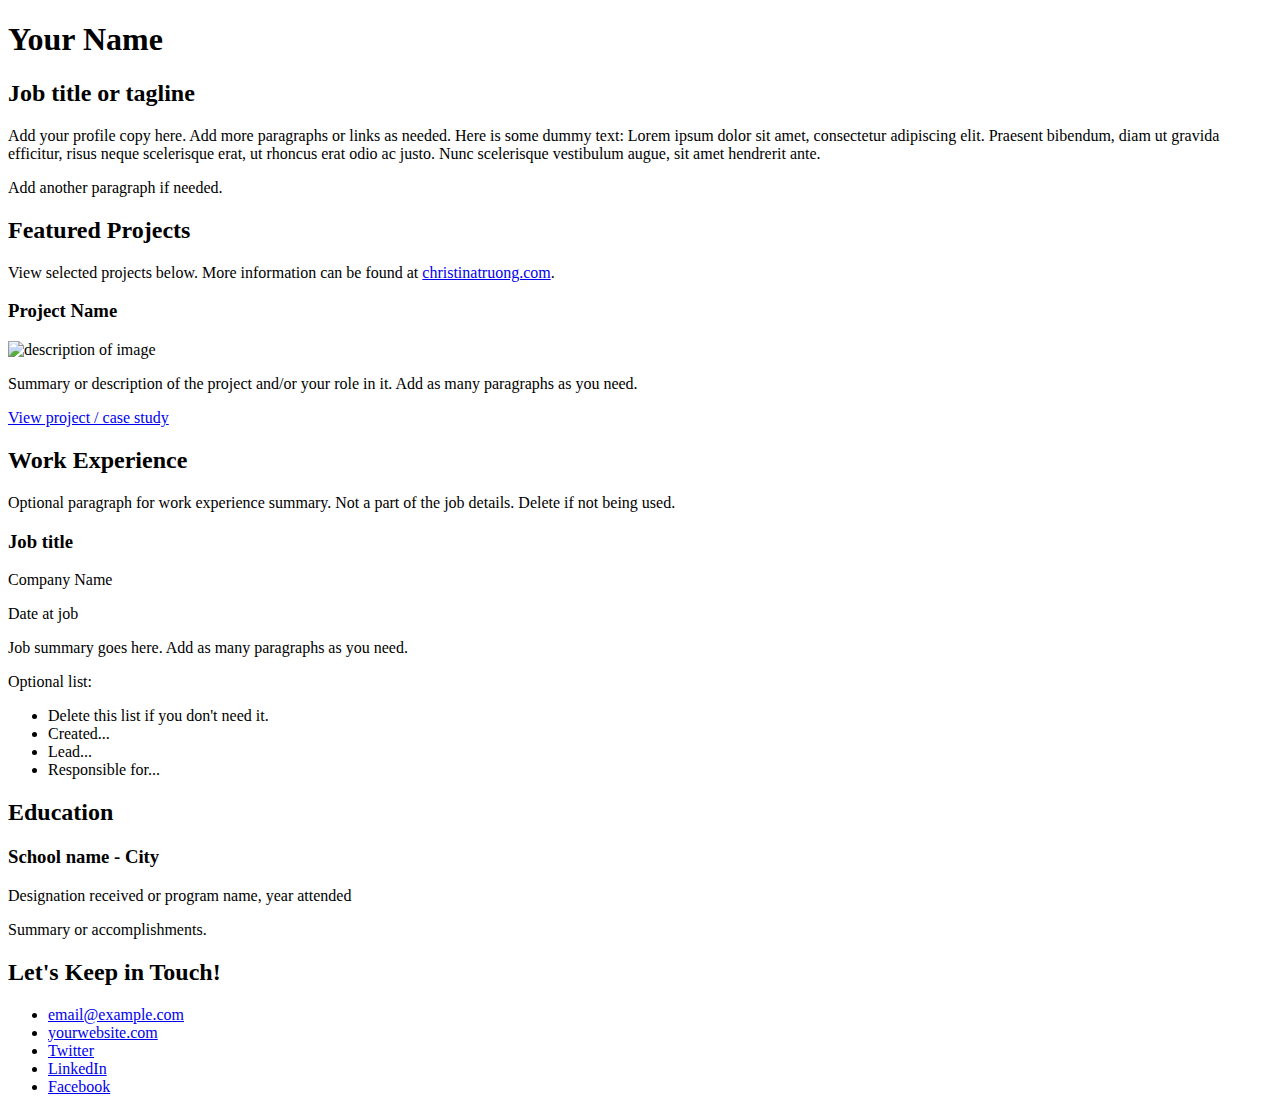
==== index.html @ f1bf8623 "Add files via upload" ====
<!DOCTYPE html>
<html lang="en">
  <head>
    <meta charset="UTF-8">
    <meta name="viewport" content="width=device-width, initial-scale=1.0">
    <title>Add a relevant page title</title>
  </head>
  <body>
    <main>
      <!-- ***********************  ABOUT / PROFILE  *********************** -->
      <header>
        <h1>Your Name</h1>
        <h2>Job title or tagline</h2>

        <p>Add your profile copy here. Add more paragraphs or links as needed. Here is some dummy text: Lorem ipsum dolor sit amet, consectetur adipiscing elit. Praesent bibendum, diam ut gravida efficitur, risus neque scelerisque erat, ut rhoncus erat odio ac justo. Nunc scelerisque vestibulum augue, sit amet hendrerit ante.</p>
        <p>Add another paragraph if needed.</p>
      </header>

      <!-- ********************  PROJECTS / PORTFOLIO  ********************* -->
      <section>
        <h2>Featured Projects</h2>
        <p>View selected projects below. More information can be found at <a href="http://christinatruong.com">christinatruong.com</a>.</p>

        <!-- Copy the whole <section> block to add more projects. -->
        <section>
          <h3>Project Name</h3>
          <img src="project-thumbnail.png" alt="description of image">
          <p>Summary or description of the project and/or your role in it. Add as many paragraphs as you need.</p>
          <a href="#" target="_blank">View project / case study</a>
        </section>
        <!-- End of Project block. -->
      </section>

      <!-- ***********************  WORK EXPERIENCE  *********************** -->
      <section>
        <h2>Work Experience</h2>
        <p>Optional paragraph for work experience summary. Not a part of the job details. Delete if not being used.</p>

        <!-- Copy this whole <section> block to add more jobs. -->
        <section>
          <h3>Job title</h3>
          <p>Company Name</p>
          <p>Date at job</p>
          <p>Job summary goes here. Add as many paragraphs as you need.</p>
          <p>Optional list:</p>
          <ul>
            <li>Delete this list if you don't need it.</li>
            <li>Created...</li>
            <li>Lead...</li>
            <li>Responsible for...</li>
          </ul>
        </section>
        <!-- End of Job block. -->
      </section>

      <!-- ******************  EDUCATION & CERTIFICATIONS ****************** -->
      <section>
        <h2>Education</h2>

        <!-- Copy this whole <section> block to add more schools. -->
        <section>
          <h3>School name - City</h3>
          <p>Designation received or program name, year attended</p>
          <p>Summary or accomplishments.</p>
        </section>
        <!-- End of School block. -->
      </section>

      <!-- *****************  CONTACT INFO / SOCIAL MEDIA  ***************** -->
      <footer>
        <h2>Let's Keep in Touch!</h2>

        <!-- Social media and contact links. Add or remove any networks. -->
        <ul>
          <li><a href="mailto:email@example.com">email@example.com</a></li>
          <li><a href="http://yourwebsite.com" target="_blank">yourwebsite.com</a></li>
          <li><a href="#" target="_blank">Twitter</a></li>
          <li><a href="#" target="_blank">LinkedIn</a></li>
          <li><a href="#" target="_blank">Facebook</a></li>
        </ul>
      </footer>
    </main>
  </body>
</html>
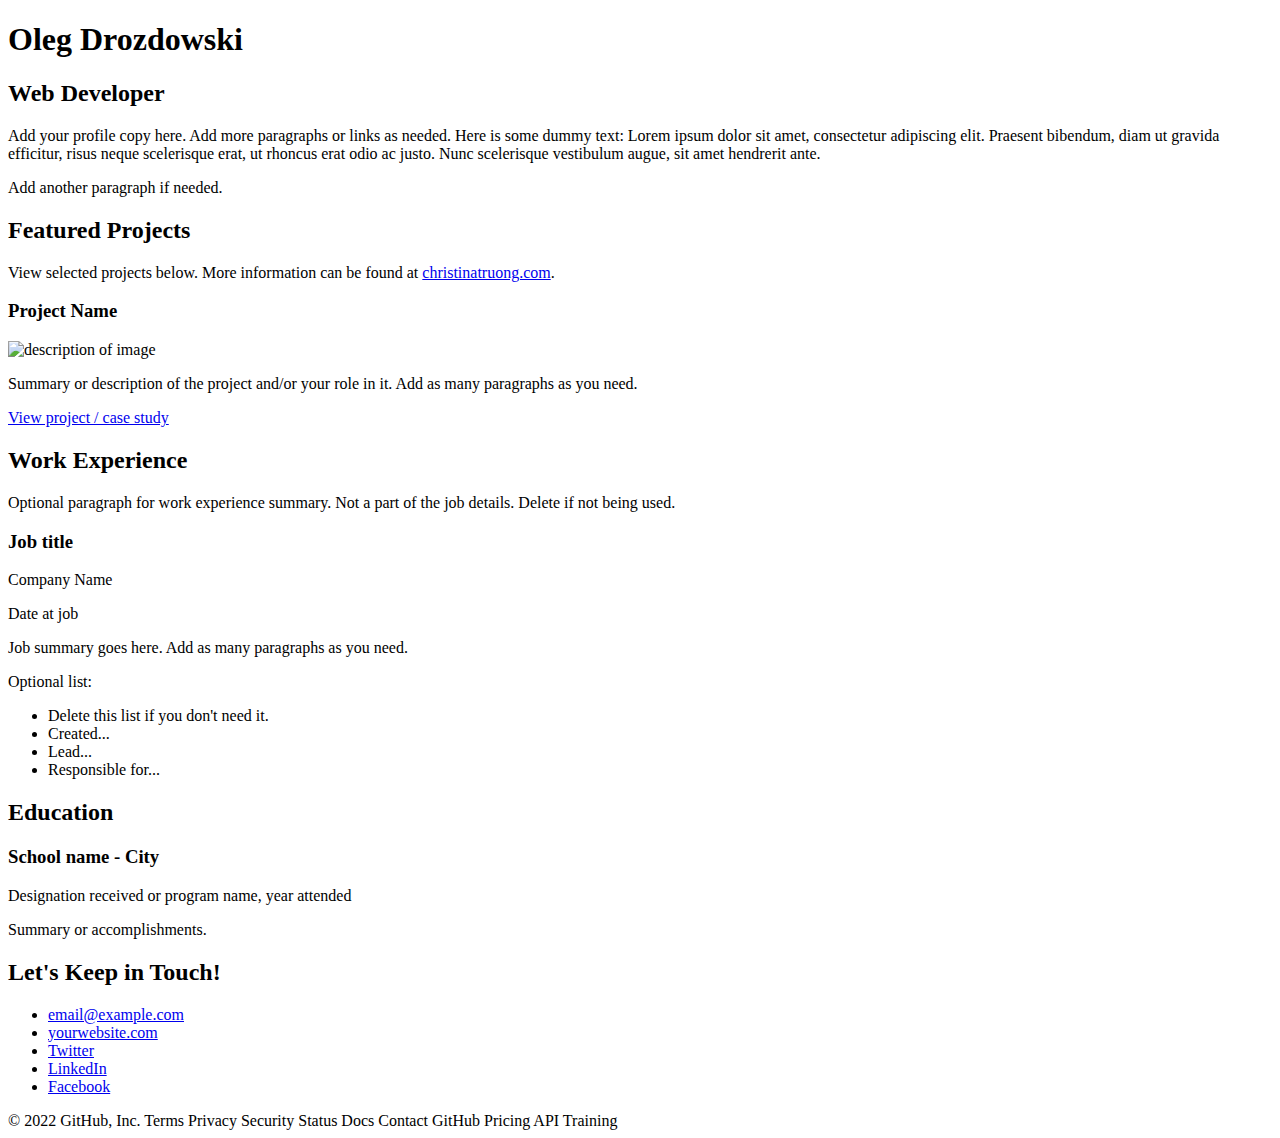
==== commit b94b777e: "Rename docs/index.html to index.html" ====
--- a/index.html
+++ b/index.html
@@ -3,14 +3,15 @@
   <head>
     <meta charset="UTF-8">
     <meta name="viewport" content="width=device-width, initial-scale=1.0">
-    <title>Add a relevant page title</title>
+    <title>Oleg Drozdowski Resume</title>
+    <link rel="stylesheet" href="/css/index.css">
   </head>
   <body>
     <main>
       <!-- ***********************  ABOUT / PROFILE  *********************** -->
       <header>
-        <h1>Your Name</h1>
-        <h2>Job title or tagline</h2>
+        <h1>Oleg Drozdowski</h1>
+        <h2>Web Developer</h2>
 
         <p>Add your profile copy here. Add more paragraphs or links as needed. Here is some dummy text: Lorem ipsum dolor sit amet, consectetur adipiscing elit. Praesent bibendum, diam ut gravida efficitur, risus neque scelerisque erat, ut rhoncus erat odio ac justo. Nunc scelerisque vestibulum augue, sit amet hendrerit ante.</p>
         <p>Add another paragraph if needed.</p>
@@ -24,7 +25,7 @@
         <!-- Copy the whole <section> block to add more projects. -->
         <section>
           <h3>Project Name</h3>
-          <img src="project-thumbnail.png" alt="description of image">
+          <img src="/images/annie-spratt-unsplash.jpg" alt="description of image">
           <p>Summary or description of the project and/or your role in it. Add as many paragraphs as you need.</p>
           <a href="#" target="_blank">View project / case study</a>
         </section>
@@ -82,3 +83,13 @@
     </main>
   </body>
 </html>
+© 2022 GitHub, Inc.
+Terms
+Privacy
+Security
+Status
+Docs
+Contact GitHub
+Pricing
+API
+Training
--- a/css/index.css
+++ b/css/index.css
@@ -0,0 +1 @@
+
